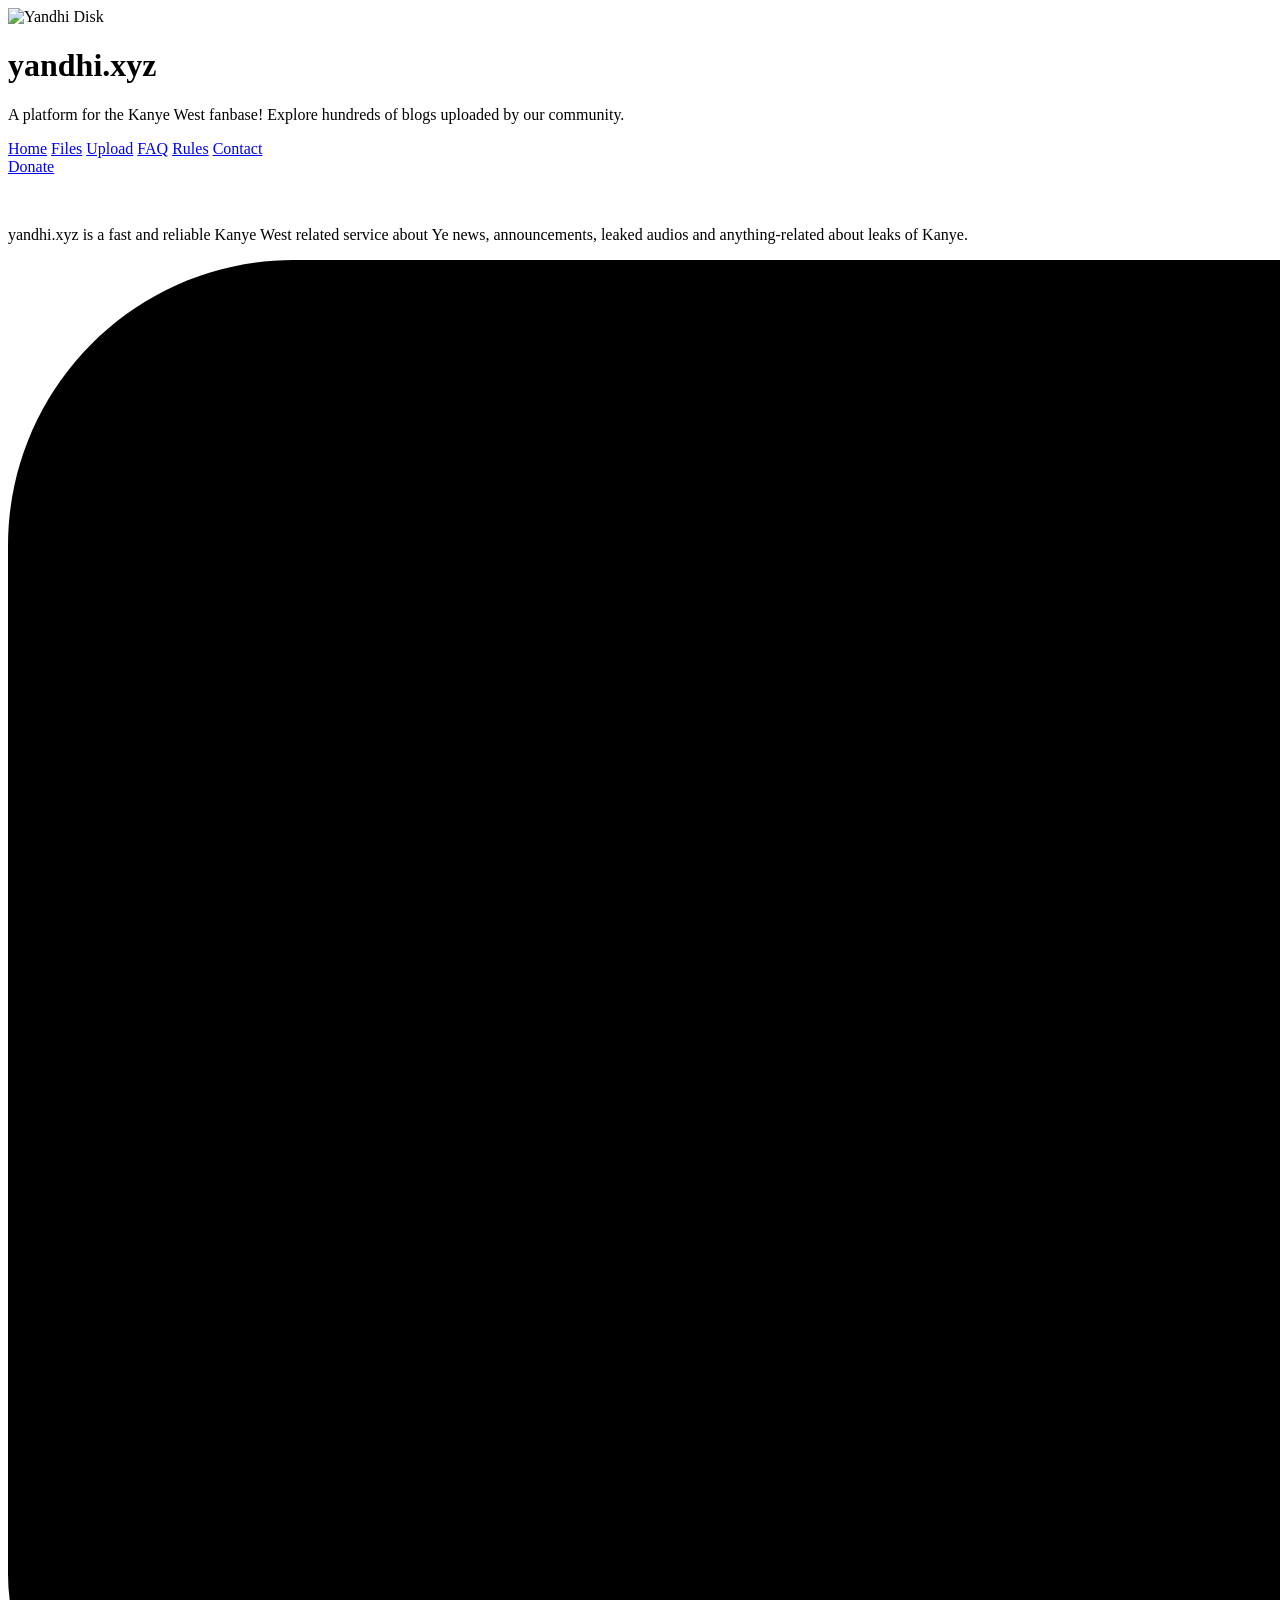
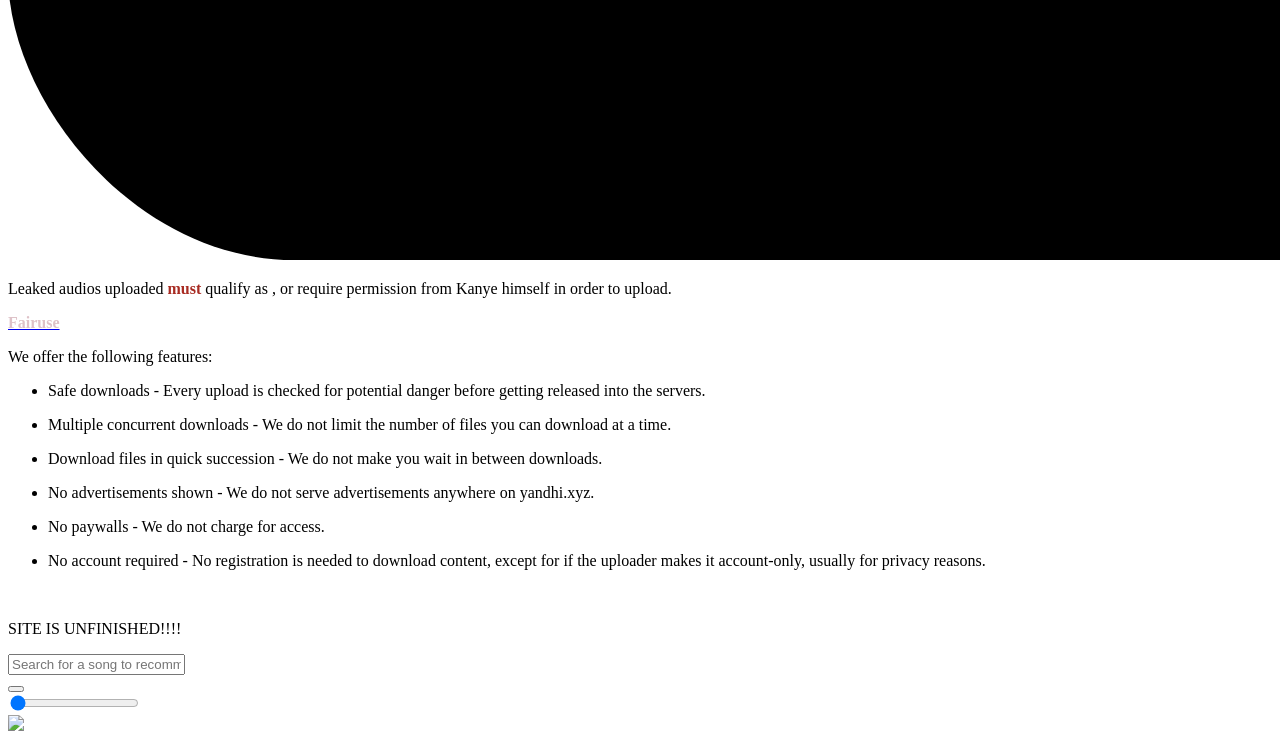
==== index.html @ 0a118780 "wow what a cluster of city" ====
<!DOCTYPE html>
<html>
			<head>
				<meta charset="UTF-8">
					<meta name="viewport" content="width=device-width, initial-scale=1.0">
						<title>yandhi.xyz</title>
							<link rel="icon" type="image/x-icon" href="favicon.ico">
								<link rel="shortcut icon" href="favicon.ico">
									<link rel="stylesheet" href="style.css">
										<link href="https://fonts.googleapis.com/css2?family=Yantramanav:wght@400;900&display=swap" rel="stylesheet">
											</head>
												<body>
    										<div class="container">
        								<img src="https://files.strawcdn.com/straw/sCrFzFZpvoCJybMckdAT.png" class="hero" alt="Yandhi Disk">
        
        							<h1>yandhi.xyz</h1>
        												<p class="description">A platform for the Kanye West fanbase! Explore hundreds of blogs uploaded by our community.</p>

        															<nav class="navbar">
            																<a href="#" class="nav-btn active">Home</a>
            																<a href="#" class="nav-btn">Files</a>
            																<a href="#" class="nav-btn">Upload</a>
            																<a href="#" class="nav-btn">FAQ</a>
            																<a href="#" class="nav-btn">Rules</a>
            																<a href="#" class="nav-btn">Contact</a>
        																</nav>

        																	<a href="#" class="donate">Donate</a>
    																						</div>
																									<p>
																										<span style="color:rgb(255,255,255);">Myrient is a fast and reliable video game preservation service with over 390 terabytes of organized collections publicly available for download.</span>
																									</p>
																								</div>
																							</div>
																							<div class="element" style="--ts: 1.5; --x: 3.6399735514322917; --y: 11.533125; --w: 8.615; --h: 1; --r: 0; --s: 1.2;" data-uid="yiudvrecmu" data-type="text">
																								<div class="el_content">
																									<p>
																										<span style="color:rgb(0,0,0);">yandhi.xyz is a fast and reliable Kanye West related service about Ye news, announcements, leaked audios and anything-related about leaks of Kanye.</span>
																									</p>
																								</div>
																							</div>
																							<div class="element" style="--x: -6.626927083333333; --y: 11.03984375; --w: 29.148489583333333; --h: 0.06666666666666667; --r: 0; --s: 1;" data-uid="rclmqdbhhi" data-type="shape">
																								<div class="innerShape">
																									<?xml version="1.0" encoding="UTF-8"?>
																									<svg
																										xmlns="http://www.w3.org/2000/svg" width="1200pt" height="1200pt" version="1.1" viewBox="75,75,1050,1050" preserveAspectRatio="none" style="--ns: 0;">
																										<path
																											xmlns="http://www.w3.org/2000/svg" d="m262.5 75h675c103.55 0 187.5 103.55 187.5 187.5v675c0 103.55-83.945 187.5-187.5 187.5h-675c-103.55 0-187.5-103.55-187.5-187.5v-675c0-103.55 83.945-187.5 187.5-187.5z">
																										</path>
																									</svg>
																								</div>
																							</div>
																							<div class="element" style="--ts: 1.5; --x: 3.4321875; --y: 13.306145833333334; --w: 9.341796875000002; --h: 1; --r: 0; --s: 1.2;" data-uid="yiudvrecmu" data-type="text">
																								<div class="el_content">
																									<p>Leaked audios uploaded 
																										<strong>
																											<span style="color:rgb(168,43,34);">must</span>
																										</strong> qualify as , or require permission from Kanye himself in order to upload.
																									</p>
																								</div>
																							</div>
																							<a href='https://en.wikipedia.org/wiki/Fair_use' target='_blank'>
																								<div class="element" style="--ts: 1.5; --x: 9.795572916666666; --y: 12.919114583333334; --w: 1.2325231481481482; --h: 1.2001157407407408; --r: 0; --s: 1.5;" data-uid="ttfonvlitp" data-link="https://en.wikipedia.org/wiki/Fair_use" data-type="text">
																									<div class="el_content">
																										<p>
																											<strong>
																												<span style="color:rgb(222,194,200);">Fairuse</span>
																											</strong>
																										</p>
																									</div>
																								</div>
																							</a>
																							<div class="element" style="--ts: 1.5; --x: 0.9131514485677084; --y: 15.226510416666667; --w: 14.068333333333333; --h: 1; --r: 0; --s: 1.15;" data-uid="acjchurnmt" data-type="text">
																								<div class="el_content">
																									<p>We offer the following features:</p>
																									<ul>
																										<li>
																											<p>Safe downloads - Every upload is checked for potential danger before getting released into the servers.</p>
																										</li>
																										<li>
																											<p>Multiple concurrent downloads - We do not limit the number of files you can download at a time.</p>
																										</li>
																										<li>
																											<p>Download files in quick succession - We do not make you wait in between downloads.</p>
																										</li>
																										<li>
																											<p>No advertisements shown - We do not serve advertisements anywhere on yandhi.xyz.</p>
																										</li>
																										<li>
																											<p>No paywalls - We do not charge for access.</p>
																										</li>
																										<li>
																											<p>No account required - No registration is needed to download content, except for if the uploader makes it account-only, usually for privacy reasons.</p>
																										</li>
																									</ul>
																									<p>
																										<br />
																									</p>
																								</div>
																							</div>
																							<div class="element" style="--ts: 1.5; --x: 3.9199479166666666; --y: 1.3599479166666666; --w: 8.148333333333333; --h: 1; --r: 0; --s: 1.5;" data-uid="shvbnjfrpc" data-type="text">
																								<div class="el_content">
																									<p>SITE IS UNFINISHED!!!!</p>
																								</div>
																							</div>
																						</div>
																						<div class="spotSearch">
																							<i class="fas fa-times closer"></i>
																							<div class="innerSpotSearch">
																								<div class="searchWrap">
																									<i class="fas fa-search"></i>
																									<input type="text" placeholder="Search for a song to recommend!">
																									</div>
																									<div class="spotResults"></div>
																								</div>
																							</div>
																							<div class="colorPicker">
																								<button class="closeColorPicker">
																									<i class="fas fa-times"></i>
																								</button>
																								<div class="colorBox">
																									<div class="colorHighlight"></div>
																								</div>
																								<div class="hueSliderWrap">
																									<input type="range" class="hueSlider" min="0" max="360" value="0" />
																								</div>
																							</div>
																						</div>
																						<a href="https://straw.page?ref=logo">
																							<div class="branding">
																								<img src="https://straw.page/mid-logo.png">
																									<div class="brandingContent" style="display: none;">
																										<p>Make your own StrawPage!</p>
																									</div>
																								</div>
																							</a>
																							<script>const debounce = (func, wait) => { let timeout; return function executedFunction(...args) { const later = () => { clearTimeout(timeout); func(...args); }; clearTimeout(timeout); timeout = setTimeout(later, wait); }; }; function formatPaint(){ var maxWindow = parseFloat($(".first").css("--mw")); var currentWindow = $(window).width(); if(currentWindow < maxWindow){ var paintRatio = currentWindow/maxWindow; $(".first svg,#drawing svg").each(function(){ var getOldS = parseFloat(1 - paintRatio); $(this).css("--ns",getOldS); }); } else { $(".first svg,#drawing svg").css("--ns",0); } } function makeGrid(){ var getSize = parseFloat($(".content").outerWidth())/16/16; $(".first").css("--g",getSize); gridSize = parseFloat($(".grid").css("--g"))*16; gridDown = false; gridSelected = false; formatPaint(); } makeGrid(); $(window).on("resize",function(){ makeGrid(); }); $('.spotSearch input').keyup(debounce(function(){ var getVal = $('.spotSearch input').val(); $.ajax({ url:"https://straw.page/power/spotify/search", method:"GET", data: {q: getVal}, success:function(data) { $(".spotResults").empty(); for(var i=0;i
																								<data.length;i++){ $(".spotResults").append(
																									<div class="spotItem">
																										<img src="${data[i].album_image_url}">
																											<div class="spotMeta" data-sound="${data[i].preview}" data-mid="${data[i].id}">
																												<h5>${data[i].name}</h5>
																												<p>
																													<i class="fab fa-spotify"></i>${data[i].artist_list}
																												</p>
																											</div>
																										</div>); } } }); },500)); function calculateEditorHeight(){ var getScroll = $(document).scrollTop(); $(".content").css("height",""); var getHeight = $(".content")[0].scrollHeight; var getWindowHeight = $(window).outerHeight(); /*$(".content").css("min-height",getHeight+((getWindowHeight/100)*75));*/ $(".content").css("height",getHeight+80); $(document).scrollTop(getScroll); } calculateEditorHeight(); $(window).on('load',function(){ calculateEditorHeight(); if (typeof umami !== 'undefined') { ok = umami; if (typeof ok.track == "undefined") { ok.track = function () { } } } }); $(document).on("mousemove touchmove",function(e){ var currentY = e.originalEvent.touches ? e.originalEvent.touches[0].pageY : e.pageY; var currentX = e.originalEvent.touches ? e.originalEvent.touches[0].pageX : e.pageX; $(".eyeball span").each(function(){ var standardR = parseFloat($(this).closest(".element").css("--r")); var eye = $(this); var eyeX = (eye.offset().left) + (eye.width() / 2); var eyeY = (eye.offset().top) + (eye.height() / 2); rad = Math.atan2(currentX - eyeX, currentY - eyeY); rot = (rad * (180 / Math.PI) * -1) + 180; rot-=standardR; eye.css({ '-webkit-transform': 'rotate(' + rot + 'deg)', '-moz-transform': 'rotate(' + rot + 'deg)', '-ms-transform': 'rotate(' + rot + 'deg)', 'transform': 'rotate(' + rot + 'deg)' }); }); }); if($(window).width() < 5){ $(".branding").mouseover(function(){$(".brandingContent").show(150)}).mouseleave(function(){$(".brandingContent").hide(150)}); } var findr = ['Instagram','Snapchat','FB']; function containsCheck(target, pattern){ var value = 0; pattern.forEach(function(word){ value = value + target.includes(word); }); return (value === 1) } if(containsCheck(navigator.userAgent, findr)){ $(".first").addClass("inst"); }
																									</script>
																									<script>var audioElements = {}; var spotEls = {}; $(document).on("click",".element[data-sound]",function(){ if($(this).data("type") == "spotify"){ $(this).toggleClass("playing"); if($(this).hasClass("playing")){ $(this).find(".imgWrap i").attr("class","fas fa-pause"); } else { $(this).find(".imgWrap i").attr("class","fas fa-play"); } } var soundID = $(this).data("sound"); if (!audioElements[soundID]) { audioElements[soundID] = new Audio(soundID); } var audio = audioElements[soundID]; if (audio.paused) { audio.play(); } else { audio.pause(); } }); let userAgent = navigator.userAgent; if(userAgent.match(/firefox|fxios/i)) { $("body").addClass("ff"); } function isTouchDevice() { return (('ontouchstart' in window) || (navigator.maxTouchPoints > 0) || (navigator.msMaxTouchPoints > 0)); } function startMajorityVoteTalk(closestEl = null) { var targetElements = closestEl ? $(closestEl).find(".activeTalk") : $(".activeTalk"); targetElements.each(function() { var talkCtx = this; var getText = $(this).data("talk").trim(); $(this).text(""); $(this).closest(".element").addClass("disableTmp"); for (let i = 0; i < getText.length; i++) { setTimeout(function() { if ($(talkCtx).text().length === i) { $(talkCtx).append(getText[i]); } if (i === getText.length - 1) { $(talkCtx).closest(".element").removeClass("disableTmp"); } }, 20 * i); } }); } $(".element[data-type=majorityvote").each(function(){ $(this).find(".innerTalking p").eq(0).addClass("activeTalk"); startMajorityVoteTalk(); }); if($(".element[data-type=friends").length > 0){ $.ajax({ url:"/get/following", method:"GET", success:function(data) { $(".innerFriendsList").empty(); $(".innerFriendsList").each(function(){ for(var i=0;i
																										<data.sites.length;i++){ $(this).append(
																											<div class="followingDon" data-site="${data.sites[i].site}">
																												<a href="https://${data.sites[i].site}.straw.page">
																													<div class="innerFollowingDon">
																														<img src="${data.sites[i].pic}" />${data.sites[i].site.length > 7 ? '
																														<div class="marquee" data-fun-text="'+data.sites[i].site+'"></div>' : '
																														<p>'+data.sites[i].site+'</p>'}
																													</div>
																												</a>
																											</div>); } }); } }); } $(document).on("click",".innerTalking",function(){ var ctxTalk = $(this).find(".activeTalk"); var ctxScene = $(this).closest(".scene"); var closestEl = $(this).closest(".element"); if($(ctxTalk).next("p").length > 0){ $(ctxTalk).empty(); $(ctxTalk).removeClass("activeTalk"); $(ctxTalk).next("p").addClass("activeTalk"); startMajorityVoteTalk(closestEl); } else { if($(ctxScene).next(".scene").length>0){ $(ctxScene).next(".scene").addClass("active"); $(ctxScene).find(".activeTalk").removeClass("activeTalk"); $(ctxScene).removeClass("active"); $(ctxScene).next(".scene").find(".innerTalking p").eq(0).addClass("activeTalk"); startMajorityVoteTalk(closestEl); } else { $(".activeTalk").removeClass("activeTalk"); $(this).closest(".element").find(".active").removeClass("active"); $(this).closest(".element").find(".scene").eq(0).addClass("active"); $(this).closest(".element").find(".scene.active .innerTalking p").eq(0).addClass("activeTalk"); startMajorityVoteTalk(closestEl); } } }); var amaCtx; $(document).on("click",".spotItem",function(){ $(amaCtx).find("img").remove(); $(amaCtx).find(".askExtra").append(
																											<img src="${$(this).find("img").attr("src")}">); $(amaCtx).data("song",$(this).find("h5").text()); $(amaCtx).data("artist",$(this).find("p").text()); $(amaCtx).data("sound",$(this).find(".spotMeta").attr("data-sound")); $(amaCtx).data("mid",$(this).find(".spotMeta").attr("data-mid")); $(".spotSearch").removeClass("bringUp"); }); $(document).on("click",".askExtra",function(){ amaCtx = $(this).closest(".element"); $(".spotSearch").addClass("bringUp"); }); $(document).on("click",".spotSearch .closer",function(){ $(".spotSearch").removeClass("bringUp"); }); $(document).on("click",".element[data-scrollto]",function(e){ e.stopImmediatePropagation(); var getScrollID = $(this).data("scrollto").trim(); $('html, body').animate({ scrollTop: $(.element[data-uid=${getScrollID}]).offset().top }, 400); }); function convertRemToPixels(rem) { return rem * parseFloat(getComputedStyle($(".content")[0]).fontSize); } function calculateH(desiredHeight) { const remInPixels = convertRemToPixels(1); const multiplier = 2.34375; const baseHeight = remInPixels * multiplier; const h = desiredHeight / baseHeight; return h; } $(window).on("load",function(){ $(".element[data-type=blogcontent]").each(function(){ var getBound = $(this)[0].getBoundingClientRect(); var oldH = parseFloat($(this).css("--h")); var oldY = parseFloat($(this).css("--y")); var diffH = calculateH(getBound.height) - oldH; $(".element").not(this).each(function(){ var ctxBound = $(this)[0].getBoundingClientRect(); if (ctxBound.left < getBound.right && ctxBound.right > getBound.left) { var ctxY = parseFloat($(this).css("--y")); if(ctxY >= oldY+oldH){ $(this).css("--y",ctxY+diffH); } } }); }); calculateEditorHeight(); }); $(document).on("click","a",function(){ if($(this).find(".element[data-type=button2]").length > 0){ var getLinkText = $(this).text().trim(); ok.track("clicked: " + getLinkText); } }); function findExtraInfo(uid){ for(var i=0; i
																												<extraInfo.length;i++){ if(extraInfo[i].uid == uid){ return extraInfo[i]; } } return false; } var extraInfo = []; $(document).on("click",".memeControls i.fa-plus",function(){ $(this).closest(".element").find(".memeGallery").fadeIn(100); }); $('.memeGallery input').keyup(function() { var self = this; debounce(function(){ var getVal = $(self).val(); $.ajax({ url: "/search/stickers", method: "POST", data: { query: getVal }, success: function(data) { $(self).closest(".element").find(".memeGallResults").empty(); for(var i=0;i
																													<data.gifs.length;i++){ $(self).closest(".element").find(".memeGallResults").append(
																														<img src="${data.gifs[i]}">); } } }); }, 300)(); }); $(document).on("click",".memeControls i.fa-plus,.memeInp i",function(){ $(this).closest(".element").find(".memeGallery").toggleClass("showMemeGallery"); }); $('.element[data-type=memegen]').each(function() { const $element = $(this); const $container = $element.find('.officialMemeContainer'); const uniqueID = 'container-' + Math.random().toString(36).substr(2, 9); $container.attr('id', uniqueID); const stage = new Konva.Stage({ container: uniqueID, width: $container.outerWidth(), height: $container.outerHeight() }); const layer = new Konva.Layer(); stage.add(layer); const bgImageSrc = $(this).data("img");; const bgImage = new Image(); bgImage.crossOrigin = "anonymous"; bgImage.src = bgImageSrc; let backgroundImage; bgImage.onload = function() { const canvasWidth = stage.width(); const canvasHeight = stage.height(); const imgWidth = bgImage.width; const imgHeight = bgImage.height; const scale = Math.max(canvasWidth / imgWidth, canvasHeight / imgHeight); const scaledWidth = imgWidth * scale; const scaledHeight = imgHeight * scale; const x = (canvasWidth - scaledWidth) / 2; const y = (canvasHeight - scaledHeight) / 2; backgroundImage = new Konva.Image({ image: bgImage, x: x, y: y, width: scaledWidth, height: scaledHeight, listening: false, }); layer.add(backgroundImage); layer.moveToBottom(); layer.draw(); }; $element.on('click', '.memeGallResults img', function() { const img = new Image(); img.crossOrigin = "anonymous"; img.src = $(this).attr('src'); $(this).closest(".memeGallery").removeClass("showMemeGallery"); img.onload = function() { const maxSize = 100; let scaleFactor = 1; if (img.width > img.height) { scaleFactor = maxSize / img.width; } else { scaleFactor = maxSize / img.height; } const scaledWidth = img.width * scaleFactor; const scaledHeight = img.height * scaleFactor; const sticker = new Konva.Image({ image: img, x: (stage.width() - scaledWidth) / 2, y: (stage.height() - scaledHeight) / 2, width: scaledWidth, height: scaledHeight, draggable: true, }); layer.add(sticker); layer.draw(); const tr = new Konva.Transformer({ nodes: [sticker], rotateEnabled: true, enabledAnchors: [ 'top-left', 'top-right', 'bottom-left', 'bottom-right', 'middle-left', 'middle-right', 'top-center', 'bottom-center', ], flipEnabled: true, stroke: 'black', strokeWidth: 2, anchorStroke: 'black', anchorFill: 'black', anchorSize: 6, borderStroke: 'black', borderStrokeWidth: 1, }); layer.add(tr); layer.draw(); const $stickerButtons = $element.find('.stickerButtons'); sticker.on('click', function() { tr.nodes([sticker]); layer.draw(); $stickerButtons.addClass("showMemeGallery"); }); stage.on('click', function(e) { if (e.target === stage) { tr.nodes([]); layer.draw(); $stickerButtons.removeClass("showMemeGallery"); } }); $stickerButtons.find('.fa-trash').on('click', function() { sticker.destroy(); tr.destroy(); layer.draw(); $stickerButtons.removeClass("showMemeGallery"); }); $stickerButtons.addClass("showMemeGallery"); } }); $element.find('.downloadMeme').on('click', function() { const transformers = stage.find('Transformer'); transformers.forEach(tr => tr.hide()); layer.draw(); const dataURL = stage.toDataURL({ pixelRatio: 3 }); transformers.forEach(tr => tr.show()); layer.draw(); const link = document.createElement('a'); link.href = dataURL; link.download = 'meme.png'; document.body.appendChild(link); link.click(); document.body.removeChild(link); }); $element.find('.resetMeme').on('click', function() { layer.destroyChildren(); layer.add(backgroundImage); layer.draw(); }); $element.find('.changeBackground').on('click', function() { const input = document.createElement('input'); input.type = 'file'; input.accept = 'image/*'; input.onchange = function(event) { const file = event.target.files[0]; const reader = new FileReader(); reader.onload = function(e) { const newBgImage = new Image(); newBgImage.src = e.target.result; newBgImage.crossOrigin = "anonymous"; newBgImage.onload = function() { const canvasWidth = stage.width(); const canvasHeight = stage.height(); const imgWidth = newBgImage.width; const imgHeight = newBgImage.height; const scale = Math.max(canvasWidth / imgWidth, canvasHeight / imgHeight); const scaledWidth = imgWidth * scale; const scaledHeight = imgHeight * scale; const x = (canvasWidth - scaledWidth) / 2; const y = (canvasHeight - scaledHeight) / 2; backgroundImage.image(newBgImage); backgroundImage.width(scaledWidth); backgroundImage.height(scaledHeight); backgroundImage.position({ x: x, y: y }); layer.draw(); }; }; reader.readAsDataURL(file); }; input.click(); }); });
																														</script>
																														<script defer src="https://static.cloudflareinsights.com/beacon.min.js/v8c78df7c7c0f484497ecbca7046644da1771523124516" integrity="sha512-8DS7rgIrAmghBFwoOTujcf6D9rXvH8xm8JQ1Ja01h9QX8EzXldiszufYa4IFfKdLUKTTrnSFXLDkUEOTrZQ8Qg==" data-cf-beacon='{"version":"2024.11.0","token":"805e338eb19646c090f85327f7a84328","r":1,"server_timing":{"name":{"cfCacheStatus":true,"cfEdge":true,"cfExtPri":true,"cfL4":true,"cfOrigin":true,"cfSpeedBrain":true},"location_startswith":null}}' crossorigin="anonymous"></script>
																													</body>
																												</html>
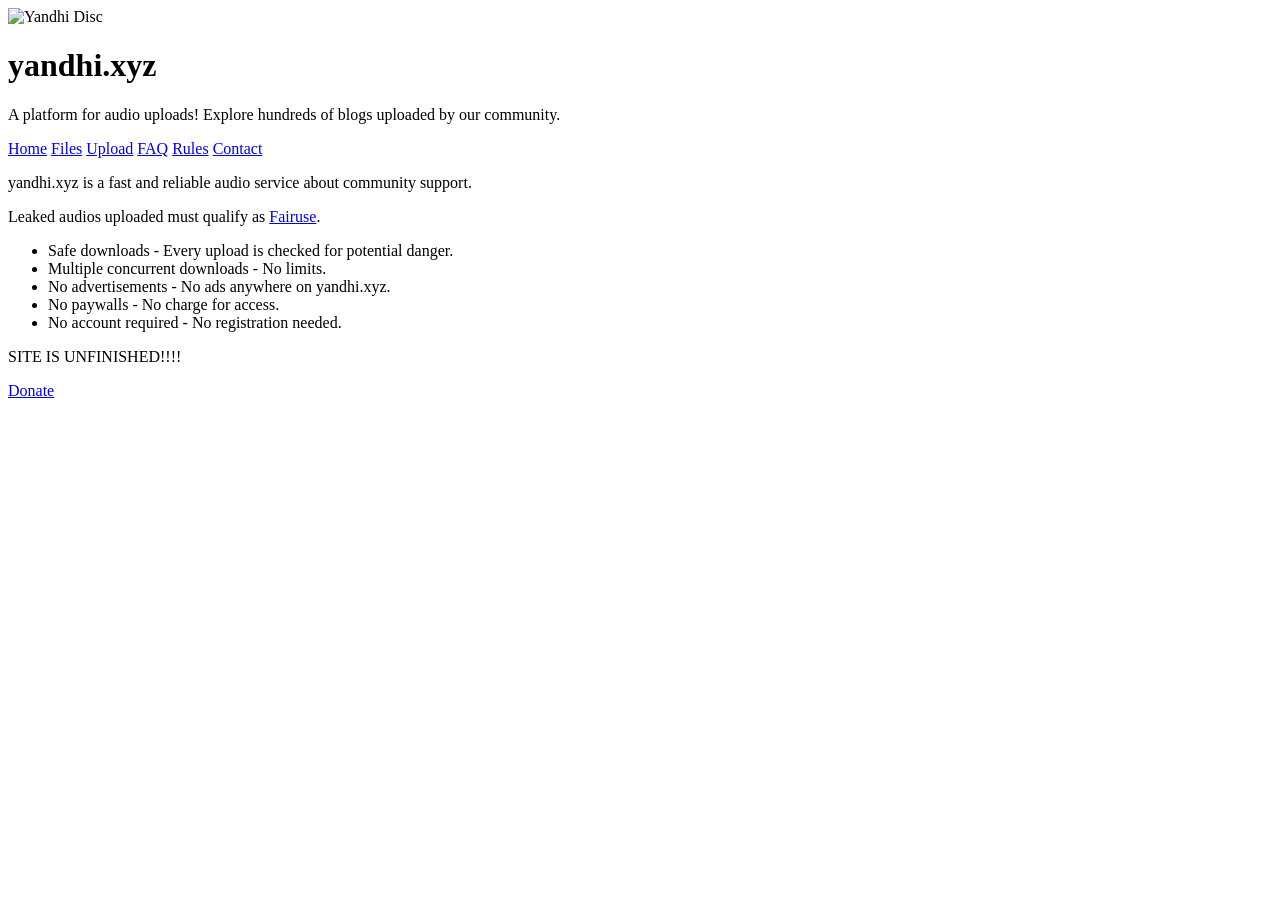
==== commit d994181e: "Update index.html" ====
--- a/index.html
+++ b/index.html
@@ -1,167 +1,52 @@
 <!DOCTYPE html>
-<html>
-			<head>
-				<meta charset="UTF-8">
-					<meta name="viewport" content="width=device-width, initial-scale=1.0">
-						<title>yandhi.xyz</title>
-							<link rel="icon" type="image/x-icon" href="favicon.ico">
-								<link rel="shortcut icon" href="favicon.ico">
-									<link rel="stylesheet" href="style.css">
-										<link href="https://fonts.googleapis.com/css2?family=Yantramanav:wght@400;900&display=swap" rel="stylesheet">
-											</head>
-												<body>
-    										<div class="container">
-        								<img src="https://files.strawcdn.com/straw/sCrFzFZpvoCJybMckdAT.png" class="hero" alt="Yandhi Disk">
+<html lang="en">
+<head>
+    <meta charset="UTF-8">
+    <meta name="viewport" content="width=device-width, initial-scale=1.0">
+    <title>yandhi.xyz</title>
+    <link rel="stylesheet" href="style.css">
+    <link href="https://fonts.googleapis.com/css2?family=Yantramanav:wght@400;900&display=swap" rel="stylesheet">
+</head>
+<body>
+
+    <div class="content-wrapper">
         
-        							<h1>yandhi.xyz</h1>
-        												<p class="description">A platform for the Kanye West fanbase! Explore hundreds of blogs uploaded by our community.</p>
+        <img src="https://files.strawcdn.com/straw/sCrFzFZpvoCJybMckdAT.png" class="hero-cd" alt="Yandhi Disc">
+        
+        <h1 class="title">yandhi.xyz</h1>
+        <p class="subtitle">A platform for audio uploads! Explore hundreds of blogs uploaded by our community.</p>
 
-        															<nav class="navbar">
-            																<a href="#" class="nav-btn active">Home</a>
-            																<a href="#" class="nav-btn">Files</a>
-            																<a href="#" class="nav-btn">Upload</a>
-            																<a href="#" class="nav-btn">FAQ</a>
-            																<a href="#" class="nav-btn">Rules</a>
-            																<a href="#" class="nav-btn">Contact</a>
-        																</nav>
+        <nav class="nav-container">
+            <a href="#" class="btn-box active">Home</a>
+            <a href="#" class="btn-box">Files</a>
+            <a href="#" class="btn-box">Upload</a>
+            <a href="#" class="btn-box">FAQ</a>
+            <a href="#" class="btn-box">Rules</a>
+            <a href="#" class="btn-box">Contact</a>
+        </nav>
 
-        																	<a href="#" class="donate">Donate</a>
-    																						</div>
-																									<p>
-																										<span style="color:rgb(255,255,255);">Myrient is a fast and reliable video game preservation service with over 390 terabytes of organized collections publicly available for download.</span>
-																									</p>
-																								</div>
-																							</div>
-																							<div class="element" style="--ts: 1.5; --x: 3.6399735514322917; --y: 11.533125; --w: 8.615; --h: 1; --r: 0; --s: 1.2;" data-uid="yiudvrecmu" data-type="text">
-																								<div class="el_content">
-																									<p>
-																										<span style="color:rgb(0,0,0);">yandhi.xyz is a fast and reliable Kanye West related service about Ye news, announcements, leaked audios and anything-related about leaks of Kanye.</span>
-																									</p>
-																								</div>
-																							</div>
-																							<div class="element" style="--x: -6.626927083333333; --y: 11.03984375; --w: 29.148489583333333; --h: 0.06666666666666667; --r: 0; --s: 1;" data-uid="rclmqdbhhi" data-type="shape">
-																								<div class="innerShape">
-																									<?xml version="1.0" encoding="UTF-8"?>
-																									<svg
-																										xmlns="http://www.w3.org/2000/svg" width="1200pt" height="1200pt" version="1.1" viewBox="75,75,1050,1050" preserveAspectRatio="none" style="--ns: 0;">
-																										<path
-																											xmlns="http://www.w3.org/2000/svg" d="m262.5 75h675c103.55 0 187.5 103.55 187.5 187.5v675c0 103.55-83.945 187.5-187.5 187.5h-675c-103.55 0-187.5-103.55-187.5-187.5v-675c0-103.55 83.945-187.5 187.5-187.5z">
-																										</path>
-																									</svg>
-																								</div>
-																							</div>
-																							<div class="element" style="--ts: 1.5; --x: 3.4321875; --y: 13.306145833333334; --w: 9.341796875000002; --h: 1; --r: 0; --s: 1.2;" data-uid="yiudvrecmu" data-type="text">
-																								<div class="el_content">
-																									<p>Leaked audios uploaded 
-																										<strong>
-																											<span style="color:rgb(168,43,34);">must</span>
-																										</strong> qualify as , or require permission from Kanye himself in order to upload.
-																									</p>
-																								</div>
-																							</div>
-																							<a href='https://en.wikipedia.org/wiki/Fair_use' target='_blank'>
-																								<div class="element" style="--ts: 1.5; --x: 9.795572916666666; --y: 12.919114583333334; --w: 1.2325231481481482; --h: 1.2001157407407408; --r: 0; --s: 1.5;" data-uid="ttfonvlitp" data-link="https://en.wikipedia.org/wiki/Fair_use" data-type="text">
-																									<div class="el_content">
-																										<p>
-																											<strong>
-																												<span style="color:rgb(222,194,200);">Fairuse</span>
-																											</strong>
-																										</p>
-																									</div>
-																								</div>
-																							</a>
-																							<div class="element" style="--ts: 1.5; --x: 0.9131514485677084; --y: 15.226510416666667; --w: 14.068333333333333; --h: 1; --r: 0; --s: 1.15;" data-uid="acjchurnmt" data-type="text">
-																								<div class="el_content">
-																									<p>We offer the following features:</p>
-																									<ul>
-																										<li>
-																											<p>Safe downloads - Every upload is checked for potential danger before getting released into the servers.</p>
-																										</li>
-																										<li>
-																											<p>Multiple concurrent downloads - We do not limit the number of files you can download at a time.</p>
-																										</li>
-																										<li>
-																											<p>Download files in quick succession - We do not make you wait in between downloads.</p>
-																										</li>
-																										<li>
-																											<p>No advertisements shown - We do not serve advertisements anywhere on yandhi.xyz.</p>
-																										</li>
-																										<li>
-																											<p>No paywalls - We do not charge for access.</p>
-																										</li>
-																										<li>
-																											<p>No account required - No registration is needed to download content, except for if the uploader makes it account-only, usually for privacy reasons.</p>
-																										</li>
-																									</ul>
-																									<p>
-																										<br />
-																									</p>
-																								</div>
-																							</div>
-																							<div class="element" style="--ts: 1.5; --x: 3.9199479166666666; --y: 1.3599479166666666; --w: 8.148333333333333; --h: 1; --r: 0; --s: 1.5;" data-uid="shvbnjfrpc" data-type="text">
-																								<div class="el_content">
-																									<p>SITE IS UNFINISHED!!!!</p>
-																								</div>
-																							</div>
-																						</div>
-																						<div class="spotSearch">
-																							<i class="fas fa-times closer"></i>
-																							<div class="innerSpotSearch">
-																								<div class="searchWrap">
-																									<i class="fas fa-search"></i>
-																									<input type="text" placeholder="Search for a song to recommend!">
-																									</div>
-																									<div class="spotResults"></div>
-																								</div>
-																							</div>
-																							<div class="colorPicker">
-																								<button class="closeColorPicker">
-																									<i class="fas fa-times"></i>
-																								</button>
-																								<div class="colorBox">
-																									<div class="colorHighlight"></div>
-																								</div>
-																								<div class="hueSliderWrap">
-																									<input type="range" class="hueSlider" min="0" max="360" value="0" />
-																								</div>
-																							</div>
-																						</div>
-																						<a href="https://straw.page?ref=logo">
-																							<div class="branding">
-																								<img src="https://straw.page/mid-logo.png">
-																									<div class="brandingContent" style="display: none;">
-																										<p>Make your own StrawPage!</p>
-																									</div>
-																								</div>
-																							</a>
-																							<script>const debounce = (func, wait) => { let timeout; return function executedFunction(...args) { const later = () => { clearTimeout(timeout); func(...args); }; clearTimeout(timeout); timeout = setTimeout(later, wait); }; }; function formatPaint(){ var maxWindow = parseFloat($(".first").css("--mw")); var currentWindow = $(window).width(); if(currentWindow < maxWindow){ var paintRatio = currentWindow/maxWindow; $(".first svg,#drawing svg").each(function(){ var getOldS = parseFloat(1 - paintRatio); $(this).css("--ns",getOldS); }); } else { $(".first svg,#drawing svg").css("--ns",0); } } function makeGrid(){ var getSize = parseFloat($(".content").outerWidth())/16/16; $(".first").css("--g",getSize); gridSize = parseFloat($(".grid").css("--g"))*16; gridDown = false; gridSelected = false; formatPaint(); } makeGrid(); $(window).on("resize",function(){ makeGrid(); }); $('.spotSearch input').keyup(debounce(function(){ var getVal = $('.spotSearch input').val(); $.ajax({ url:"https://straw.page/power/spotify/search", method:"GET", data: {q: getVal}, success:function(data) { $(".spotResults").empty(); for(var i=0;i
-																								<data.length;i++){ $(".spotResults").append(
-																									<div class="spotItem">
-																										<img src="${data[i].album_image_url}">
-																											<div class="spotMeta" data-sound="${data[i].preview}" data-mid="${data[i].id}">
-																												<h5>${data[i].name}</h5>
-																												<p>
-																													<i class="fab fa-spotify"></i>${data[i].artist_list}
-																												</p>
-																											</div>
-																										</div>); } } }); },500)); function calculateEditorHeight(){ var getScroll = $(document).scrollTop(); $(".content").css("height",""); var getHeight = $(".content")[0].scrollHeight; var getWindowHeight = $(window).outerHeight(); /*$(".content").css("min-height",getHeight+((getWindowHeight/100)*75));*/ $(".content").css("height",getHeight+80); $(document).scrollTop(getScroll); } calculateEditorHeight(); $(window).on('load',function(){ calculateEditorHeight(); if (typeof umami !== 'undefined') { ok = umami; if (typeof ok.track == "undefined") { ok.track = function () { } } } }); $(document).on("mousemove touchmove",function(e){ var currentY = e.originalEvent.touches ? e.originalEvent.touches[0].pageY : e.pageY; var currentX = e.originalEvent.touches ? e.originalEvent.touches[0].pageX : e.pageX; $(".eyeball span").each(function(){ var standardR = parseFloat($(this).closest(".element").css("--r")); var eye = $(this); var eyeX = (eye.offset().left) + (eye.width() / 2); var eyeY = (eye.offset().top) + (eye.height() / 2); rad = Math.atan2(currentX - eyeX, currentY - eyeY); rot = (rad * (180 / Math.PI) * -1) + 180; rot-=standardR; eye.css({ '-webkit-transform': 'rotate(' + rot + 'deg)', '-moz-transform': 'rotate(' + rot + 'deg)', '-ms-transform': 'rotate(' + rot + 'deg)', 'transform': 'rotate(' + rot + 'deg)' }); }); }); if($(window).width() < 5){ $(".branding").mouseover(function(){$(".brandingContent").show(150)}).mouseleave(function(){$(".brandingContent").hide(150)}); } var findr = ['Instagram','Snapchat','FB']; function containsCheck(target, pattern){ var value = 0; pattern.forEach(function(word){ value = value + target.includes(word); }); return (value === 1) } if(containsCheck(navigator.userAgent, findr)){ $(".first").addClass("inst"); }
-																									</script>
-																									<script>var audioElements = {}; var spotEls = {}; $(document).on("click",".element[data-sound]",function(){ if($(this).data("type") == "spotify"){ $(this).toggleClass("playing"); if($(this).hasClass("playing")){ $(this).find(".imgWrap i").attr("class","fas fa-pause"); } else { $(this).find(".imgWrap i").attr("class","fas fa-play"); } } var soundID = $(this).data("sound"); if (!audioElements[soundID]) { audioElements[soundID] = new Audio(soundID); } var audio = audioElements[soundID]; if (audio.paused) { audio.play(); } else { audio.pause(); } }); let userAgent = navigator.userAgent; if(userAgent.match(/firefox|fxios/i)) { $("body").addClass("ff"); } function isTouchDevice() { return (('ontouchstart' in window) || (navigator.maxTouchPoints > 0) || (navigator.msMaxTouchPoints > 0)); } function startMajorityVoteTalk(closestEl = null) { var targetElements = closestEl ? $(closestEl).find(".activeTalk") : $(".activeTalk"); targetElements.each(function() { var talkCtx = this; var getText = $(this).data("talk").trim(); $(this).text(""); $(this).closest(".element").addClass("disableTmp"); for (let i = 0; i < getText.length; i++) { setTimeout(function() { if ($(talkCtx).text().length === i) { $(talkCtx).append(getText[i]); } if (i === getText.length - 1) { $(talkCtx).closest(".element").removeClass("disableTmp"); } }, 20 * i); } }); } $(".element[data-type=majorityvote").each(function(){ $(this).find(".innerTalking p").eq(0).addClass("activeTalk"); startMajorityVoteTalk(); }); if($(".element[data-type=friends").length > 0){ $.ajax({ url:"/get/following", method:"GET", success:function(data) { $(".innerFriendsList").empty(); $(".innerFriendsList").each(function(){ for(var i=0;i
-																										<data.sites.length;i++){ $(this).append(
-																											<div class="followingDon" data-site="${data.sites[i].site}">
-																												<a href="https://${data.sites[i].site}.straw.page">
-																													<div class="innerFollowingDon">
-																														<img src="${data.sites[i].pic}" />${data.sites[i].site.length > 7 ? '
-																														<div class="marquee" data-fun-text="'+data.sites[i].site+'"></div>' : '
-																														<p>'+data.sites[i].site+'</p>'}
-																													</div>
-																												</a>
-																											</div>); } }); } }); } $(document).on("click",".innerTalking",function(){ var ctxTalk = $(this).find(".activeTalk"); var ctxScene = $(this).closest(".scene"); var closestEl = $(this).closest(".element"); if($(ctxTalk).next("p").length > 0){ $(ctxTalk).empty(); $(ctxTalk).removeClass("activeTalk"); $(ctxTalk).next("p").addClass("activeTalk"); startMajorityVoteTalk(closestEl); } else { if($(ctxScene).next(".scene").length>0){ $(ctxScene).next(".scene").addClass("active"); $(ctxScene).find(".activeTalk").removeClass("activeTalk"); $(ctxScene).removeClass("active"); $(ctxScene).next(".scene").find(".innerTalking p").eq(0).addClass("activeTalk"); startMajorityVoteTalk(closestEl); } else { $(".activeTalk").removeClass("activeTalk"); $(this).closest(".element").find(".active").removeClass("active"); $(this).closest(".element").find(".scene").eq(0).addClass("active"); $(this).closest(".element").find(".scene.active .innerTalking p").eq(0).addClass("activeTalk"); startMajorityVoteTalk(closestEl); } } }); var amaCtx; $(document).on("click",".spotItem",function(){ $(amaCtx).find("img").remove(); $(amaCtx).find(".askExtra").append(
-																											<img src="${$(this).find("img").attr("src")}">); $(amaCtx).data("song",$(this).find("h5").text()); $(amaCtx).data("artist",$(this).find("p").text()); $(amaCtx).data("sound",$(this).find(".spotMeta").attr("data-sound")); $(amaCtx).data("mid",$(this).find(".spotMeta").attr("data-mid")); $(".spotSearch").removeClass("bringUp"); }); $(document).on("click",".askExtra",function(){ amaCtx = $(this).closest(".element"); $(".spotSearch").addClass("bringUp"); }); $(document).on("click",".spotSearch .closer",function(){ $(".spotSearch").removeClass("bringUp"); }); $(document).on("click",".element[data-scrollto]",function(e){ e.stopImmediatePropagation(); var getScrollID = $(this).data("scrollto").trim(); $('html, body').animate({ scrollTop: $(.element[data-uid=${getScrollID}]).offset().top }, 400); }); function convertRemToPixels(rem) { return rem * parseFloat(getComputedStyle($(".content")[0]).fontSize); } function calculateH(desiredHeight) { const remInPixels = convertRemToPixels(1); const multiplier = 2.34375; const baseHeight = remInPixels * multiplier; const h = desiredHeight / baseHeight; return h; } $(window).on("load",function(){ $(".element[data-type=blogcontent]").each(function(){ var getBound = $(this)[0].getBoundingClientRect(); var oldH = parseFloat($(this).css("--h")); var oldY = parseFloat($(this).css("--y")); var diffH = calculateH(getBound.height) - oldH; $(".element").not(this).each(function(){ var ctxBound = $(this)[0].getBoundingClientRect(); if (ctxBound.left < getBound.right && ctxBound.right > getBound.left) { var ctxY = parseFloat($(this).css("--y")); if(ctxY >= oldY+oldH){ $(this).css("--y",ctxY+diffH); } } }); }); calculateEditorHeight(); }); $(document).on("click","a",function(){ if($(this).find(".element[data-type=button2]").length > 0){ var getLinkText = $(this).text().trim(); ok.track("clicked: " + getLinkText); } }); function findExtraInfo(uid){ for(var i=0; i
-																												<extraInfo.length;i++){ if(extraInfo[i].uid == uid){ return extraInfo[i]; } } return false; } var extraInfo = []; $(document).on("click",".memeControls i.fa-plus",function(){ $(this).closest(".element").find(".memeGallery").fadeIn(100); }); $('.memeGallery input').keyup(function() { var self = this; debounce(function(){ var getVal = $(self).val(); $.ajax({ url: "/search/stickers", method: "POST", data: { query: getVal }, success: function(data) { $(self).closest(".element").find(".memeGallResults").empty(); for(var i=0;i
-																													<data.gifs.length;i++){ $(self).closest(".element").find(".memeGallResults").append(
-																														<img src="${data.gifs[i]}">); } } }); }, 300)(); }); $(document).on("click",".memeControls i.fa-plus,.memeInp i",function(){ $(this).closest(".element").find(".memeGallery").toggleClass("showMemeGallery"); }); $('.element[data-type=memegen]').each(function() { const $element = $(this); const $container = $element.find('.officialMemeContainer'); const uniqueID = 'container-' + Math.random().toString(36).substr(2, 9); $container.attr('id', uniqueID); const stage = new Konva.Stage({ container: uniqueID, width: $container.outerWidth(), height: $container.outerHeight() }); const layer = new Konva.Layer(); stage.add(layer); const bgImageSrc = $(this).data("img");; const bgImage = new Image(); bgImage.crossOrigin = "anonymous"; bgImage.src = bgImageSrc; let backgroundImage; bgImage.onload = function() { const canvasWidth = stage.width(); const canvasHeight = stage.height(); const imgWidth = bgImage.width; const imgHeight = bgImage.height; const scale = Math.max(canvasWidth / imgWidth, canvasHeight / imgHeight); const scaledWidth = imgWidth * scale; const scaledHeight = imgHeight * scale; const x = (canvasWidth - scaledWidth) / 2; const y = (canvasHeight - scaledHeight) / 2; backgroundImage = new Konva.Image({ image: bgImage, x: x, y: y, width: scaledWidth, height: scaledHeight, listening: false, }); layer.add(backgroundImage); layer.moveToBottom(); layer.draw(); }; $element.on('click', '.memeGallResults img', function() { const img = new Image(); img.crossOrigin = "anonymous"; img.src = $(this).attr('src'); $(this).closest(".memeGallery").removeClass("showMemeGallery"); img.onload = function() { const maxSize = 100; let scaleFactor = 1; if (img.width > img.height) { scaleFactor = maxSize / img.width; } else { scaleFactor = maxSize / img.height; } const scaledWidth = img.width * scaleFactor; const scaledHeight = img.height * scaleFactor; const sticker = new Konva.Image({ image: img, x: (stage.width() - scaledWidth) / 2, y: (stage.height() - scaledHeight) / 2, width: scaledWidth, height: scaledHeight, draggable: true, }); layer.add(sticker); layer.draw(); const tr = new Konva.Transformer({ nodes: [sticker], rotateEnabled: true, enabledAnchors: [ 'top-left', 'top-right', 'bottom-left', 'bottom-right', 'middle-left', 'middle-right', 'top-center', 'bottom-center', ], flipEnabled: true, stroke: 'black', strokeWidth: 2, anchorStroke: 'black', anchorFill: 'black', anchorSize: 6, borderStroke: 'black', borderStrokeWidth: 1, }); layer.add(tr); layer.draw(); const $stickerButtons = $element.find('.stickerButtons'); sticker.on('click', function() { tr.nodes([sticker]); layer.draw(); $stickerButtons.addClass("showMemeGallery"); }); stage.on('click', function(e) { if (e.target === stage) { tr.nodes([]); layer.draw(); $stickerButtons.removeClass("showMemeGallery"); } }); $stickerButtons.find('.fa-trash').on('click', function() { sticker.destroy(); tr.destroy(); layer.draw(); $stickerButtons.removeClass("showMemeGallery"); }); $stickerButtons.addClass("showMemeGallery"); } }); $element.find('.downloadMeme').on('click', function() { const transformers = stage.find('Transformer'); transformers.forEach(tr => tr.hide()); layer.draw(); const dataURL = stage.toDataURL({ pixelRatio: 3 }); transformers.forEach(tr => tr.show()); layer.draw(); const link = document.createElement('a'); link.href = dataURL; link.download = 'meme.png'; document.body.appendChild(link); link.click(); document.body.removeChild(link); }); $element.find('.resetMeme').on('click', function() { layer.destroyChildren(); layer.add(backgroundImage); layer.draw(); }); $element.find('.changeBackground').on('click', function() { const input = document.createElement('input'); input.type = 'file'; input.accept = 'image/*'; input.onchange = function(event) { const file = event.target.files[0]; const reader = new FileReader(); reader.onload = function(e) { const newBgImage = new Image(); newBgImage.src = e.target.result; newBgImage.crossOrigin = "anonymous"; newBgImage.onload = function() { const canvasWidth = stage.width(); const canvasHeight = stage.height(); const imgWidth = newBgImage.width; const imgHeight = newBgImage.height; const scale = Math.max(canvasWidth / imgWidth, canvasHeight / imgHeight); const scaledWidth = imgWidth * scale; const scaledHeight = imgHeight * scale; const x = (canvasWidth - scaledWidth) / 2; const y = (canvasHeight - scaledHeight) / 2; backgroundImage.image(newBgImage); backgroundImage.width(scaledWidth); backgroundImage.height(scaledHeight); backgroundImage.position({ x: x, y: y }); layer.draw(); }; }; reader.readAsDataURL(file); }; input.click(); }); });
-																														</script>
-																														<script defer src="https://static.cloudflareinsights.com/beacon.min.js/v8c78df7c7c0f484497ecbca7046644da1771523124516" integrity="sha512-8DS7rgIrAmghBFwoOTujcf6D9rXvH8xm8JQ1Ja01h9QX8EzXldiszufYa4IFfKdLUKTTrnSFXLDkUEOTrZQ8Qg==" data-cf-beacon='{"version":"2024.11.0","token":"805e338eb19646c090f85327f7a84328","r":1,"server_timing":{"name":{"cfCacheStatus":true,"cfEdge":true,"cfExtPri":true,"cfL4":true,"cfOrigin":true,"cfSpeedBrain":true},"location_startswith":null}}' crossorigin="anonymous"></script>
-																													</body>
-																												</html>
+        <div class="info-text">
+            <p class="scale-1-5">yandhi.xyz is a fast and reliable audio service about community support.</p>
+            
+            <p class="scale-1-2">
+                Leaked audios uploaded <span class="red-bold">must</span> qualify as 
+                <a href="https://en.wikipedia.org/wiki/Fair_use" target="_blank" class="pink-link">Fairuse</a>.
+            </p>
+
+            <ul class="features-list scale-1-15">
+                <li>Safe downloads - Every upload is checked for potential danger.</li>
+                <li>Multiple concurrent downloads - No limits.</li>
+                <li>No advertisements - No ads anywhere on yandhi.xyz.</li>
+                <li>No paywalls - No charge for access.</li>
+                <li>No account required - No registration needed.</li>
+            </ul>
+
+            <p class="unfinished-tag scale-1-5">SITE IS UNFINISHED!!!!</p>
+        </div>
+
+    </div>
+
+    <a href="#" class="donate-btn">Donate</a>
+
+</body>
+</html>
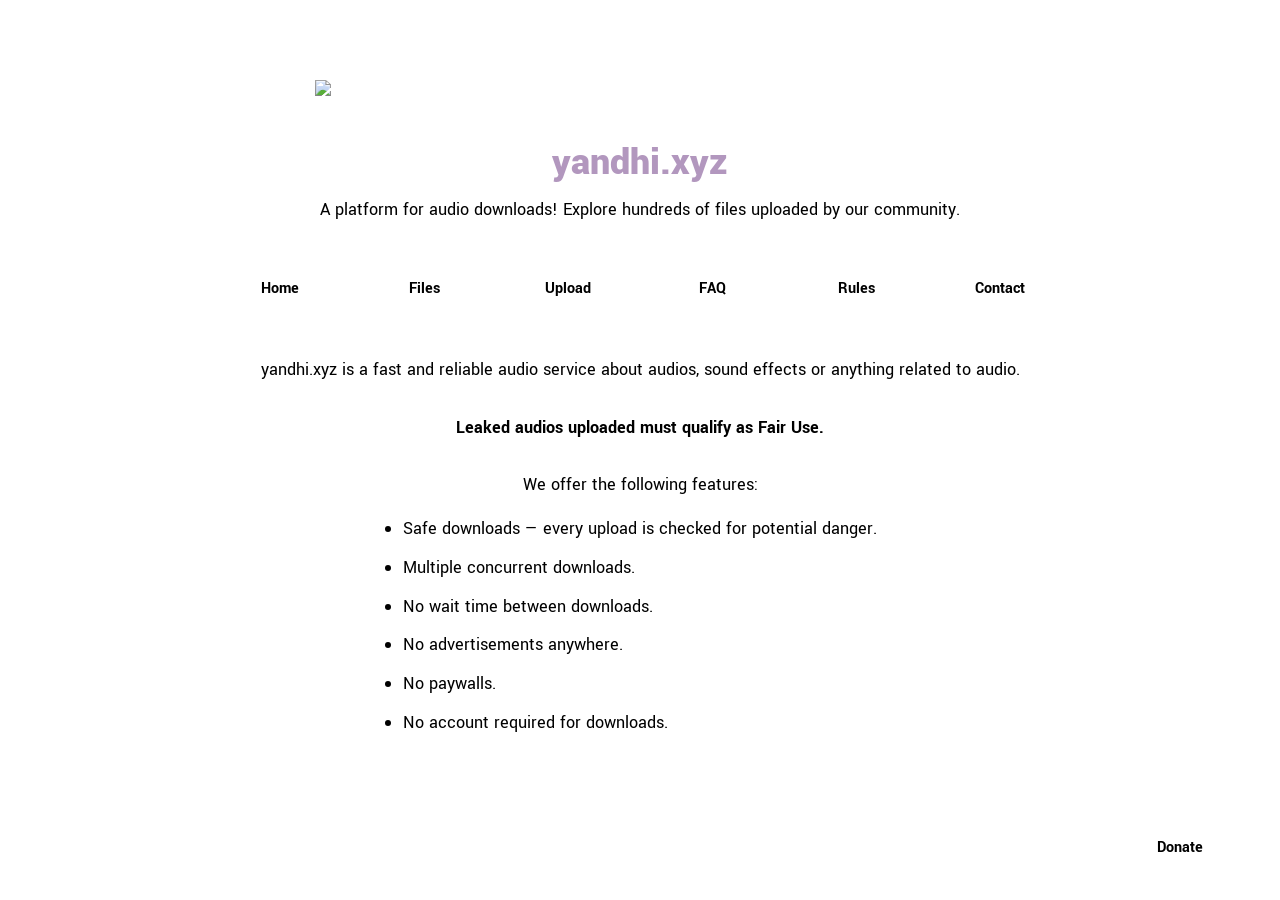
==== commit d755bead: "Update index.html" ====
--- a/index.html
+++ b/index.html
@@ -1,52 +1,195 @@
 <!DOCTYPE html>
 <html lang="en">
+
 <head>
-    <meta charset="UTF-8">
-    <meta name="viewport" content="width=device-width, initial-scale=1.0">
-    <title>yandhi.xyz</title>
-    <link rel="stylesheet" href="style.css">
-    <link href="https://fonts.googleapis.com/css2?family=Yantramanav:wght@400;900&display=swap" rel="stylesheet">
+<meta charset="UTF-8">
+<meta name="viewport" content="width=device-width, initial-scale=1.0">
+
+<title>yandhi.xyz</title>
+
+<link href="https://fonts.googleapis.com/css2?family=Yantramanav:wght@400;900&display=swap" rel="stylesheet">
+
+<style>
+
+*{
+margin:0;
+padding:0;
+box-sizing:border-box;
+}
+
+body{
+font-family:'Yantramanav',sans-serif;
+background:#ffffff;
+display:flex;
+flex-direction:column;
+align-items:center;
+text-align:center;
+padding:40px 20px;
+}
+
+.container{
+max-width:900px;
+width:100%;
+}
+
+/* Yandhi minidisc image might not be scaled properly. If it isn't report usig contact. */
+
+.hero{
+width:100%;
+max-width:650px;
+margin:40px auto;
+display:block;
+}
+
+.title{
+font-size:40px;
+font-weight:900;
+color:#b297be;
+margin-bottom:10px;
+}
+
+.description{
+font-size:18px;
+margin-bottom:40px;
+}
+
+.navbar{
+display:flex;
+flex-wrap:wrap;
+justify-content:center;
+gap:14px;
+margin-bottom:40px;
+}
+
+.nav-btn{
+width:130px;
+height:55px;
+background-image:url("https://files.strawcdn.com/straw/TSIVdGRJYHbTKFYiFXQG.png");
+background-size:contain;
+background-repeat:no-repeat;
+background-position:center;
+display:flex;
+align-items:center;
+justify-content:center;
+font-weight:bold;
+text-decoration:none;
+color:black;
+}
+
+.nav-btn.active{
+background-image:url("https://files.strawcdn.com/straw/BVlqgCZFdsxtKGdkPqpp.png");
+}
+
+.donate{
+position:fixed;
+right:20px;
+bottom:20px;
+width:160px;
+height:65px;
+background-image:url("https://files.strawcdn.com/straw/IWZFmfxLplPNnrbNUvOO.png");
+background-size:contain;
+background-repeat:no-repeat;
+background-position:center;
+display:flex;
+align-items:center;
+justify-content:center;
+font-weight:bold;
+text-decoration:none;
+color:black;
+}
+
+.section{
+margin-top:40px;
+font-size:18px;
+line-height:1.6;
+}
+
+ul{
+margin-top:15px;
+text-align:left;
+display:inline-block;
+}
+
+li{
+margin-bottom:10px;
+}
+
+@media (max-width:700px){
+
+.hero{
+max-width:95%;
+}
+
+.nav-btn{
+width:110px;
+height:50px;
+font-size:14px;
+}
+
+.donate{
+width:140px;
+height:60px;
+}
+
+}
+
+</style>
+
 </head>
+
 <body>
 
-    <div class="content-wrapper">
-        
-        <img src="https://files.strawcdn.com/straw/sCrFzFZpvoCJybMckdAT.png" class="hero-cd" alt="Yandhi Disc">
-        
-        <h1 class="title">yandhi.xyz</h1>
-        <p class="subtitle">A platform for audio uploads! Explore hundreds of blogs uploaded by our community.</p>
+<div class="container">
 
-        <nav class="nav-container">
-            <a href="#" class="btn-box active">Home</a>
-            <a href="#" class="btn-box">Files</a>
-            <a href="#" class="btn-box">Upload</a>
-            <a href="#" class="btn-box">FAQ</a>
-            <a href="#" class="btn-box">Rules</a>
-            <a href="#" class="btn-box">Contact</a>
-        </nav>
+<img class="hero" src="https://files.strawcdn.com/straw/sCrFzFZpvoCJybMckdAT.png">
 
-        <div class="info-text">
-            <p class="scale-1-5">yandhi.xyz is a fast and reliable audio service about community support.</p>
-            
-            <p class="scale-1-2">
-                Leaked audios uploaded <span class="red-bold">must</span> qualify as 
-                <a href="https://en.wikipedia.org/wiki/Fair_use" target="_blank" class="pink-link">Fairuse</a>.
-            </p>
+<h1 class="title">yandhi.xyz</h1>
 
-            <ul class="features-list scale-1-15">
-                <li>Safe downloads - Every upload is checked for potential danger.</li>
-                <li>Multiple concurrent downloads - No limits.</li>
-                <li>No advertisements - No ads anywhere on yandhi.xyz.</li>
-                <li>No paywalls - No charge for access.</li>
-                <li>No account required - No registration needed.</li>
-            </ul>
+<p class="description">
+A platform for audio downloads! Explore hundreds of files uploaded by our community.
+</p>
 
-            <p class="unfinished-tag scale-1-5">SITE IS UNFINISHED!!!!</p>
-        </div>
+<div class="navbar">
 
-    </div>
+<a href="./" class="nav-btn active">Home</a>
+<a href="./files" class="nav-btn">Files</a>
+<a href="./upload" class="nav-btn">Upload</a>
+<a href="./faq" class="nav-btn">FAQ</a>
+<a href="./rules" class="nav-btn">Rules</a>
+<a href="./contact" class="nav-btn">Contact</a>
 
-    <a href="#" class="donate-btn">Donate</a>
+</div>
+
+<div class="section">
+
+<p>
+yandhi.xyz is a fast and reliable audio service about audios, sound effects or anything related to audio.
+</p>
+
+<br>
+
+<p><strong>Leaked audios uploaded must qualify as Fair Use.</strong></p>
+
+<br>
+
+<p>We offer the following features:</p>
+
+<ul>
+
+<li>Safe downloads — every upload is checked for potential danger.</li>
+<li>Multiple concurrent downloads.</li>
+<li>No wait time between downloads.</li>
+<li>No advertisements anywhere.</li>
+<li>No paywalls.</li>
+<li>No account required for downloads.</li>
+
+</ul>
+
+</div>
+
+</div>
+
+<a href="./donate" class="donate">Donate</a>
 
 </body>
 </html>
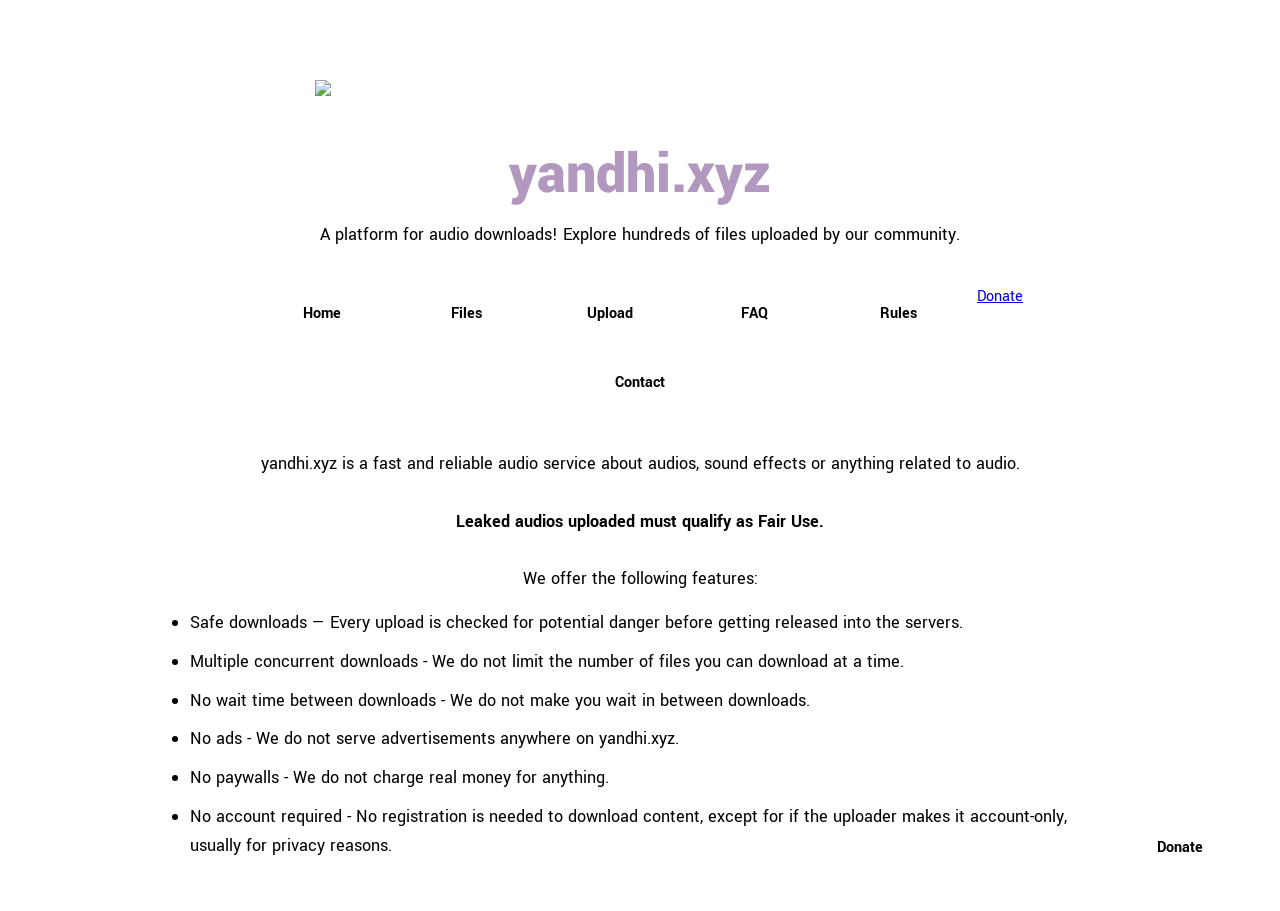
==== commit bd8d2590: "Update index.html" ====
--- a/index.html
+++ b/index.html
@@ -7,6 +7,8 @@
 
 <title>yandhi.xyz</title>
 
+<link rel="icon" type="image/x-icon" href="favicon.ico">
+  
 <link href="https://fonts.googleapis.com/css2?family=Yantramanav:wght@400;900&display=swap" rel="stylesheet">
 
 <style>
@@ -42,7 +44,7 @@
 }
 
 .title{
-font-size:40px;
+font-size:60px;
 font-weight:900;
 color:#b297be;
 margin-bottom:10px;
@@ -156,6 +158,7 @@
 <a href="./upload" class="nav-btn">Upload</a>
 <a href="./faq" class="nav-btn">FAQ</a>
 <a href="./rules" class="nav-btn">Rules</a>
+<a href="./donate" class="donate-btn">Donate</a>
 <a href="./contact" class="nav-btn">Contact</a>
 
 </div>
@@ -176,12 +179,12 @@
 
 <ul>
 
-<li>Safe downloads — every upload is checked for potential danger.</li>
-<li>Multiple concurrent downloads.</li>
-<li>No wait time between downloads.</li>
-<li>No advertisements anywhere.</li>
-<li>No paywalls.</li>
-<li>No account required for downloads.</li>
+<li>Safe downloads — Every upload is checked for potential danger before getting released into the servers.</li>
+<li>Multiple concurrent downloads - We do not limit the number of files you can download at a time.</li>
+<li>No wait time between downloads - We do not make you wait in between downloads.</li>
+<li>No ads - We do not serve advertisements anywhere on yandhi.xyz.</li>
+<li>No paywalls - We do not charge real money for anything.</li>
+<li>No account required - No registration is needed to download content, except for if the uploader makes it account-only, usually for privacy reasons.</li>
 
 </ul>
 
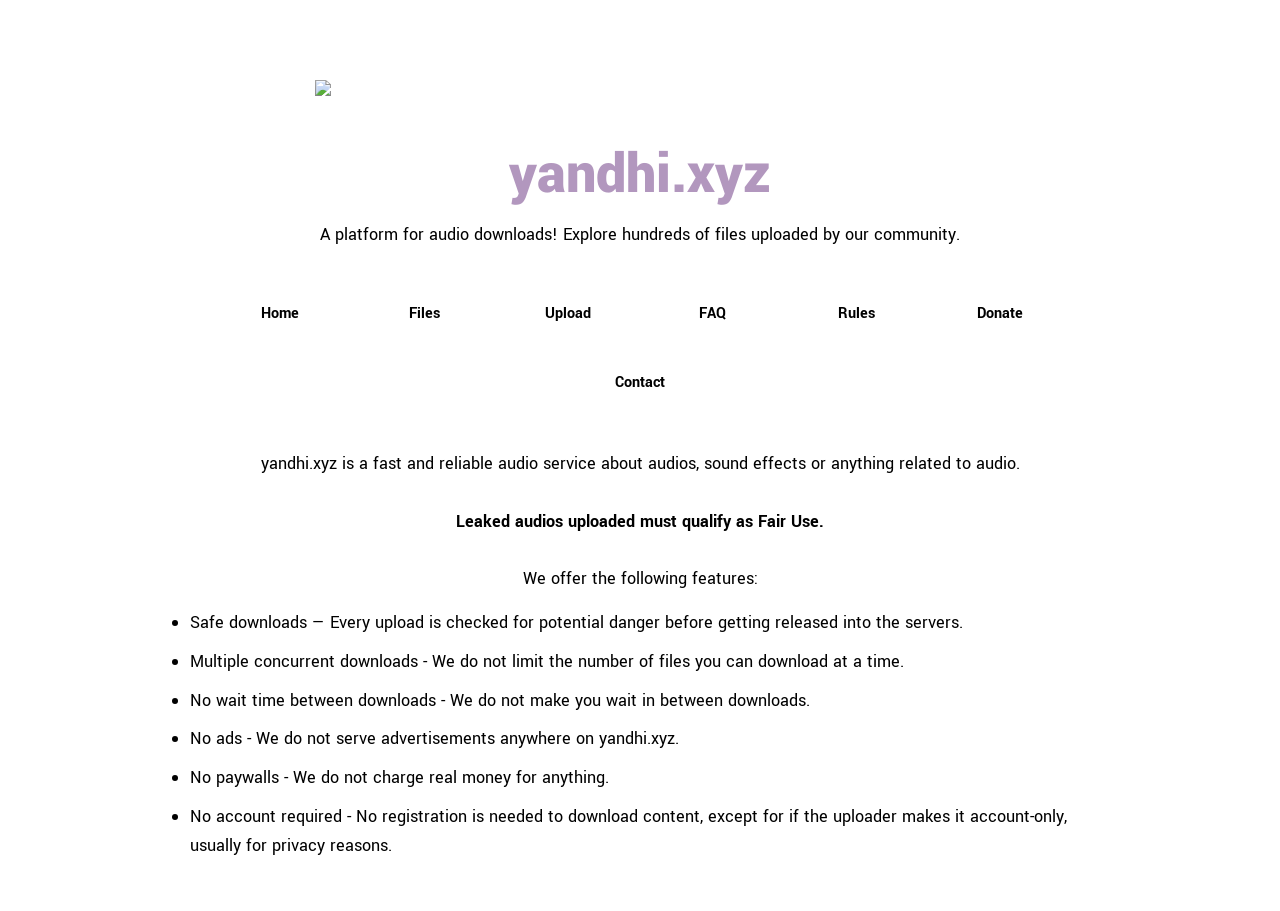
==== commit c884ae62: "Update index.html" ====
--- a/index.html
+++ b/index.html
@@ -158,7 +158,7 @@
 <a href="./upload" class="nav-btn">Upload</a>
 <a href="./faq" class="nav-btn">FAQ</a>
 <a href="./rules" class="nav-btn">Rules</a>
-<a href="./donate" class="donate-btn">Donate</a>
+<a href="./donate" class="nav-btn">Donate</a>
 <a href="./contact" class="nav-btn">Contact</a>
 
 </div>
@@ -192,7 +192,5 @@
 
 </div>
 
-<a href="./donate" class="donate">Donate</a>
-
 </body>
 </html>
